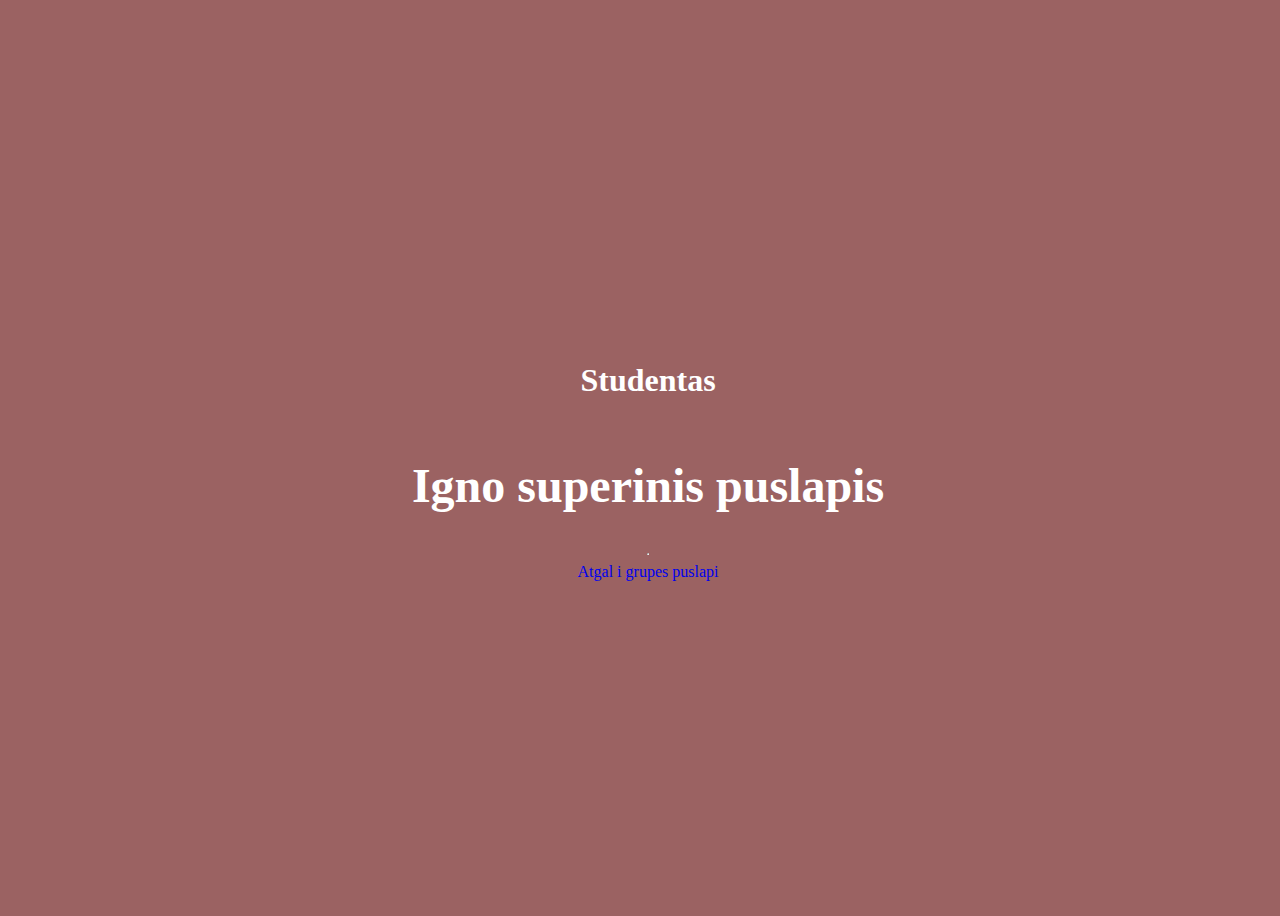
==== templates/ignas.html @ f927bc32 "add html file and updated app,.py file" ====
<!DOCTYPE html>
<html lang="en">
<head>
    <meta charset="UTF-8">
    <meta http-equiv="X-UA-Compatible" content="IE=edge">
    <meta name="viewport" content="width=device-width, initial-scale=1.0">
    <link rel="stylesheet" href="../static/ignas.css">
    <title>Ignas Rocys</title>
</head>
<body>
    <h2>Studentas</h2>
    <h1>Igno superinis puslapis</h1>
    <hr>
    <a href="/">Atgal i grupes puslapi</a>
</body>
</html>
---- static/ignas.css ----
body {
    width: 100vw;
    height: 100vh;
    background-color: rgb(155, 98, 98);
    color: #fff;
    display: flex;
    flex-direction: column;
    justify-content: center;
    align-items: center;
}

h1 {
    font-size: 3rem;
}

h2 {
    font-size: 2rem;
}

a {
    text-decoration: none;
}

a:hover {
    color: #fff;
}
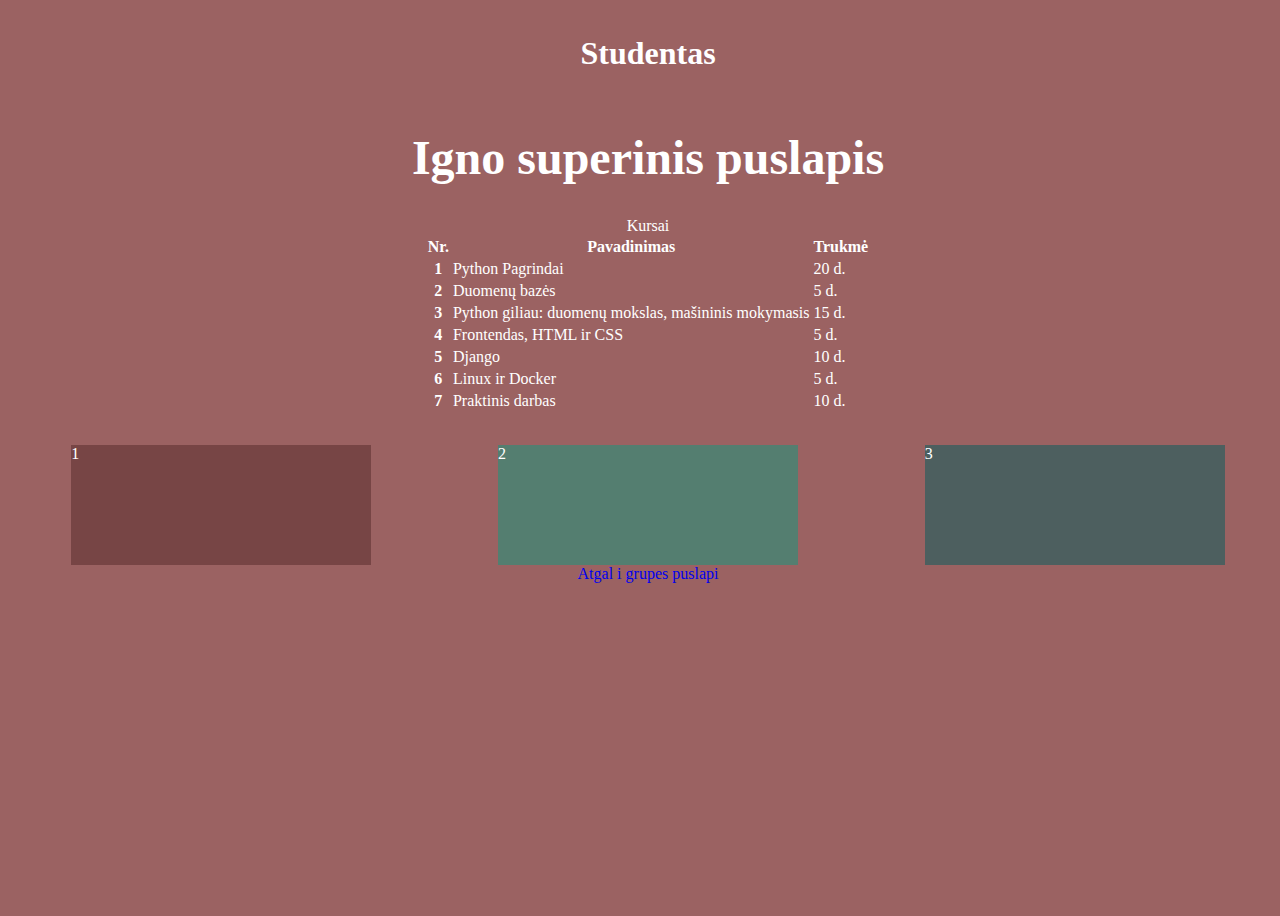
==== commit f0f7179e: "added new content" ====
--- a/templates/ignas.html
+++ b/templates/ignas.html
@@ -8,9 +8,62 @@
     <title>Ignas Rocys</title>
 </head>
 <body>
-    <h2>Studentas</h2>
-    <h1>Igno superinis puslapis</h1>
-    <hr>
-    <a href="/">Atgal i grupes puslapi</a>
+    <header class="header">
+        <h2>Studentas</h2>
+        <h1>Igno superinis puslapis</h1>
+    </header>
+    <div class="courses">
+        <table>
+            <caption>Kursai</caption>
+            <tr>
+                <th>Nr.</th>
+                <th>Pavadinimas</th>
+                <th>Trukmė</th>
+            </tr>
+            <tr>
+                <th>1</tH>
+                <td>Python Pagrindai</td>
+                <td class="text-right">20 d.</td>
+            </tr>
+            <tr>
+                <th>2</th>
+                <td>Duomenų bazės</td>
+                <td class="text-right">5 d.</td>
+            </tr>
+            <tr>
+                <th>3</th>
+                <td>Python giliau: duomenų mokslas, mašininis mokymasis</td>
+                <td class="text-right">15 d.</td>
+            </tr>
+            <tr>
+                <th>4</th>
+                <td>Frontendas, HTML ir CSS</td>
+                <td class="text-right">5 d.</td>
+            </tr>
+            <tr>
+                <th>5</th>
+                <td>Django</td>
+                <td class="text-right">10 d.</td>
+            </tr>
+            <tr>
+                <th>6</th>
+                <td>Linux ir Docker</td>
+                <td class="text-right">5 d.</td>
+            </tr>
+            <tr>
+                <th>7</th>
+                <td>Praktinis darbas</td>
+                <td class="text-right">10 d.</td>
+            </tr>
+        </table>
+    </div>
+    <div class="flex-container">
+        <div class="item">1</div>
+        <div class="item">2</div>
+        <div class="item">3</div>
+    </div>
+    <footer class="footer">
+        <a href="/">Atgal i grupes puslapi</a>
+    </footer>
 </body>
 </html>--- a/static/ignas.css
+++ b/static/ignas.css
@@ -3,10 +3,50 @@
     height: 100vh;
     background-color: rgb(155, 98, 98);
     color: #fff;
+}
+
+.header {
     display: flex;
     flex-direction: column;
     justify-content: center;
     align-items: center;
+}
+
+.courses {
+    display: flex;
+    justify-content: center;
+}
+
+.flex-container {
+    margin-top: 2rem;
+    display: flex;
+    flex-direction: row;
+    justify-content: space-around;
+    flex-wrap: wrap;
+}
+
+.item {
+    width: 300px;
+    height: 120px;
+}
+
+.item:nth-child(1) {
+    background-color: rgb(119, 69, 69);
+}
+
+.item:nth-child(2) {
+    background-color: rgb(84, 126, 112);
+}
+
+.item:nth-child(3) {
+    background-color: rgb(77, 95, 95);
+}
+
+
+
+.footer {
+    display: flex;
+    justify-content: center;
 }
 
 h1 {
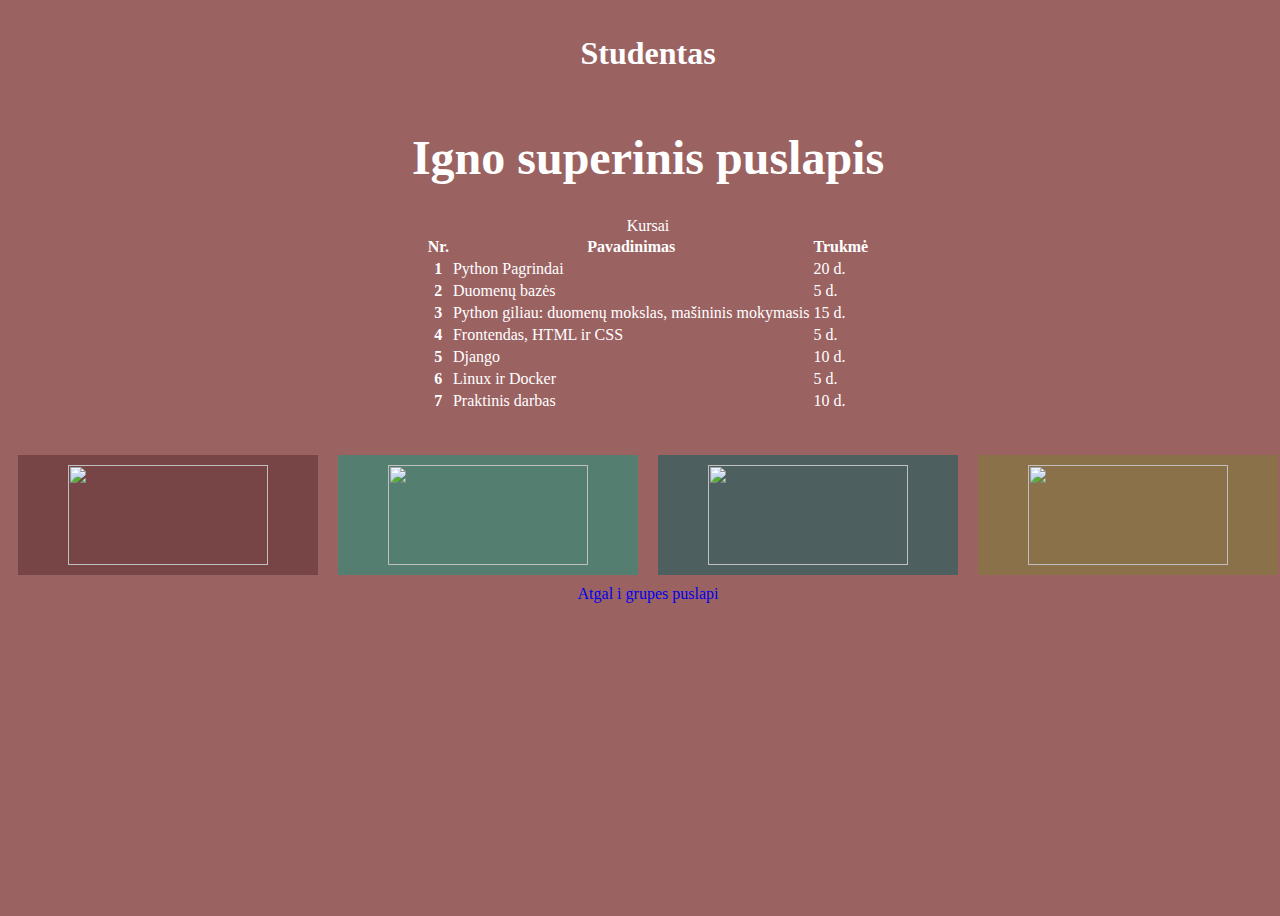
==== commit 05f4cee1: "added photos link" ====
--- a/templates/ignas.html
+++ b/templates/ignas.html
@@ -58,9 +58,18 @@
         </table>
     </div>
     <div class="flex-container">
-        <div class="item">1</div>
-        <div class="item">2</div>
-        <div class="item">3</div>
+        <div class="item">
+            <img src="https://images.unsplash.com/photo-1676026273590-ac4b25e833af?ixlib=rb-4.0.3&ixid=MnwxMjA3fDB8MHxwaG90by1wYWdlfHx8fGVufDB8fHx8&auto=format&fit=crop&w=1933&q=80" alt="">
+        </div>
+        <div class="item">
+            <img src="https://images.unsplash.com/photo-1676037047139-c66892d83958?ixlib=rb-4.0.3&ixid=MnwxMjA3fDB8MHxwaG90by1wYWdlfHx8fGVufDB8fHx8&auto=format&fit=crop&w=1475&q=80" alt="">
+        </div>
+        <div class="item">
+            <img src="https://images.unsplash.com/photo-1675295952455-848b18698574?ixlib=rb-4.0.3&ixid=MnwxMjA3fDB8MHxwaG90by1wYWdlfHx8fGVufDB8fHx8&auto=format&fit=crop&w=1470&q=80" alt="">
+        </div>
+        <div class="item">
+            <img src="https://images.unsplash.com/photo-1675974147277-8fac1c4efd07?ixlib=rb-4.0.3&ixid=MnwxMjA3fDB8MHxwaG90by1wYWdlfHx8fGVufDB8fHx8&auto=format&fit=crop&w=735&q=80" alt="">
+        </div>
     </div>
     <footer class="footer">
         <a href="/">Atgal i grupes puslapi</a>
--- a/static/ignas.css
+++ b/static/ignas.css
@@ -28,6 +28,10 @@
 .item {
     width: 300px;
     height: 120px;
+    margin: 10px;
+    display: flex;
+    justify-content: center;
+    align-items: center;
 }
 
 .item:nth-child(1) {
@@ -42,7 +46,15 @@
     background-color: rgb(77, 95, 95);
 }
 
+.item:nth-child(4) {
+    background-color: rgb(139, 113, 73);
+}
 
+
+.item img {
+    width: 200px;
+    height: 100px;
+}
 
 .footer {
     display: flex;
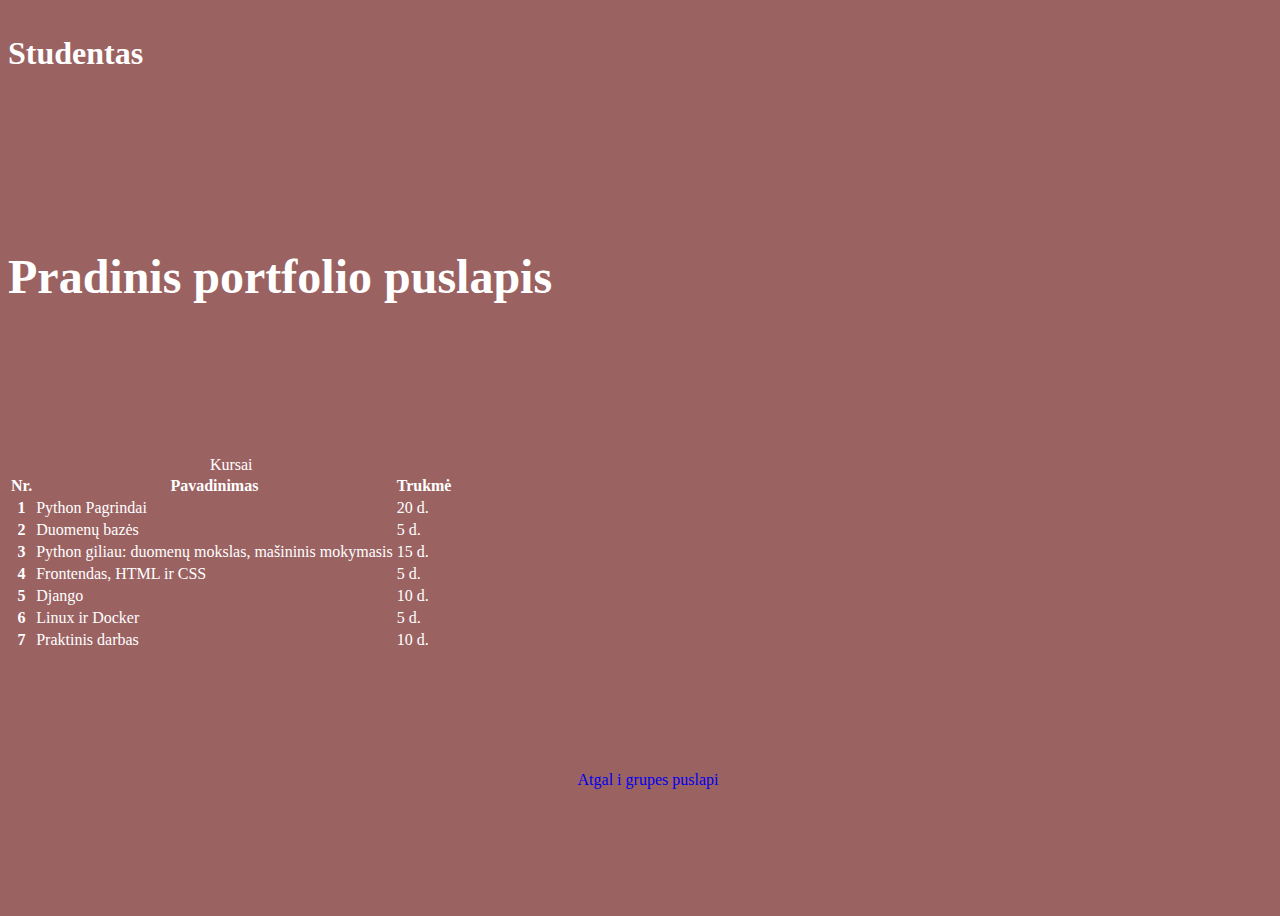
==== commit 242d2cda: "new version html" ====
--- a/templates/ignas.html
+++ b/templates/ignas.html
@@ -10,9 +10,11 @@
 <body>
     <header class="header">
         <h2>Studentas</h2>
-        <h1>Igno superinis puslapis</h1>
     </header>
-    <div class="courses">
+    <main class="main">
+        <h1>Pradinis portfolio puslapis</h1>
+    </main>
+    <aside class="aside">
         <table>
             <caption>Kursai</caption>
             <tr>
@@ -56,21 +58,7 @@
                 <td class="text-right">10 d.</td>
             </tr>
         </table>
-    </div>
-    <div class="flex-container">
-        <div class="item">
-            <img src="https://images.unsplash.com/photo-1676026273590-ac4b25e833af?ixlib=rb-4.0.3&ixid=MnwxMjA3fDB8MHxwaG90by1wYWdlfHx8fGVufDB8fHx8&auto=format&fit=crop&w=1933&q=80" alt="">
-        </div>
-        <div class="item">
-            <img src="https://images.unsplash.com/photo-1676037047139-c66892d83958?ixlib=rb-4.0.3&ixid=MnwxMjA3fDB8MHxwaG90by1wYWdlfHx8fGVufDB8fHx8&auto=format&fit=crop&w=1475&q=80" alt="">
-        </div>
-        <div class="item">
-            <img src="https://images.unsplash.com/photo-1675295952455-848b18698574?ixlib=rb-4.0.3&ixid=MnwxMjA3fDB8MHxwaG90by1wYWdlfHx8fGVufDB8fHx8&auto=format&fit=crop&w=1470&q=80" alt="">
-        </div>
-        <div class="item">
-            <img src="https://images.unsplash.com/photo-1675974147277-8fac1c4efd07?ixlib=rb-4.0.3&ixid=MnwxMjA3fDB8MHxwaG90by1wYWdlfHx8fGVufDB8fHx8&auto=format&fit=crop&w=735&q=80" alt="">
-        </div>
-    </div>
+    </aside>
     <footer class="footer">
         <a href="/">Atgal i grupes puslapi</a>
     </footer>
--- a/static/ignas.css
+++ b/static/ignas.css
@@ -3,57 +3,7 @@
     height: 100vh;
     background-color: rgb(155, 98, 98);
     color: #fff;
-}
-
-.header {
-    display: flex;
-    flex-direction: column;
-    justify-content: center;
-    align-items: center;
-}
-
-.courses {
-    display: flex;
-    justify-content: center;
-}
-
-.flex-container {
-    margin-top: 2rem;
-    display: flex;
-    flex-direction: row;
-    justify-content: space-around;
-    flex-wrap: wrap;
-}
-
-.item {
-    width: 300px;
-    height: 120px;
-    margin: 10px;
-    display: flex;
-    justify-content: center;
-    align-items: center;
-}
-
-.item:nth-child(1) {
-    background-color: rgb(119, 69, 69);
-}
-
-.item:nth-child(2) {
-    background-color: rgb(84, 126, 112);
-}
-
-.item:nth-child(3) {
-    background-color: rgb(77, 95, 95);
-}
-
-.item:nth-child(4) {
-    background-color: rgb(139, 113, 73);
-}
-
-
-.item img {
-    width: 200px;
-    height: 100px;
+    display: grid;
 }
 
 .footer {
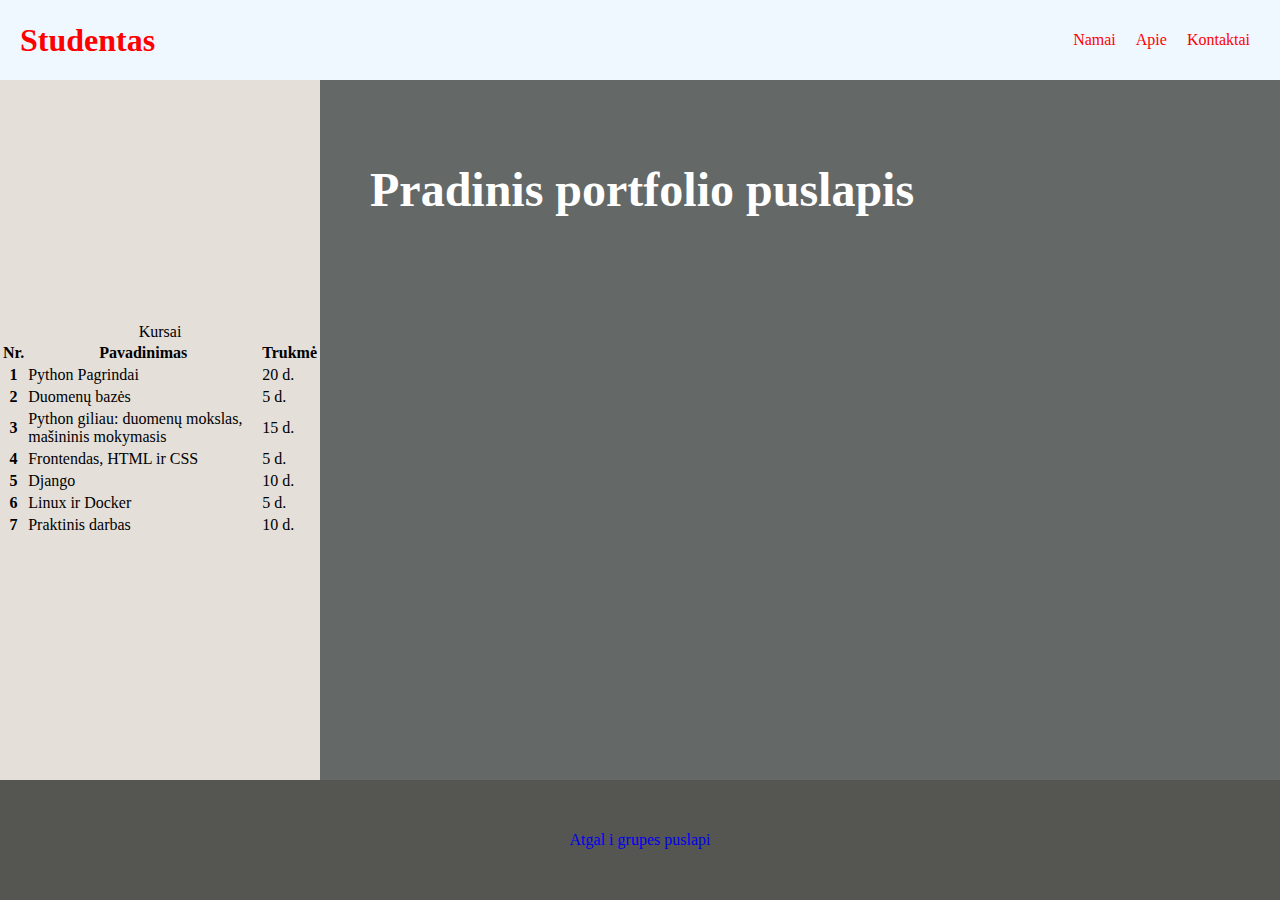
==== commit 4c50d215: "finished project" ====
--- a/templates/ignas.html
+++ b/templates/ignas.html
@@ -10,6 +10,11 @@
 <body>
     <header class="header">
         <h2>Studentas</h2>
+        <ul class="nav">
+            <li>Namai</li>
+            <li>Apie</li>
+            <li>Kontaktai</li>
+        </ul>
     </header>
     <main class="main">
         <h1>Pradinis portfolio puslapis</h1>
--- a/static/ignas.css
+++ b/static/ignas.css
@@ -1,14 +1,60 @@
 body {
-    width: 100vw;
-    height: 100vh;
+    margin: 0;
+    padding: 0;
     background-color: rgb(155, 98, 98);
     color: #fff;
     display: grid;
+    grid-template-columns: 2fr 6fr;
+    grid-auto-rows: 80px calc(100vh - 200px) 120px;
+    grid-template-areas: 
+        "header header"
+        "sidebar main"
+        "footer footer"
+        ;
+}
+.header {
+    grid-area: header;
+    background-color: aliceblue;
+    display: flex;
+    flex-direction: row;
+    justify-content: space-between;
+    align-items: center;
+    color: red;
+    padding: 0 20px;
+}
+
+.header .nav {
+    display: flex;
+    flex-direction: row;
+    list-style: none;
+}
+
+.header .nav li {
+    margin: 0 10px;
+    cursor: pointer;
+}
+
+.aside {
+    grid-area: sidebar;
+    background-color: rgb(228, 223, 217);
+    color: black;
+    display: flex;
+    flex-direction: column;
+    justify-content: center;
+}
+
+.main {
+    grid-area: main;
+    padding: 50px;
+    background-color: rgb(100, 105, 103);
 }
 
 .footer {
+    grid-area: footer;
     display: flex;
     justify-content: center;
+    align-items: center;
+    background-color: rgb(85, 85, 81);
 }
 
 h1 {
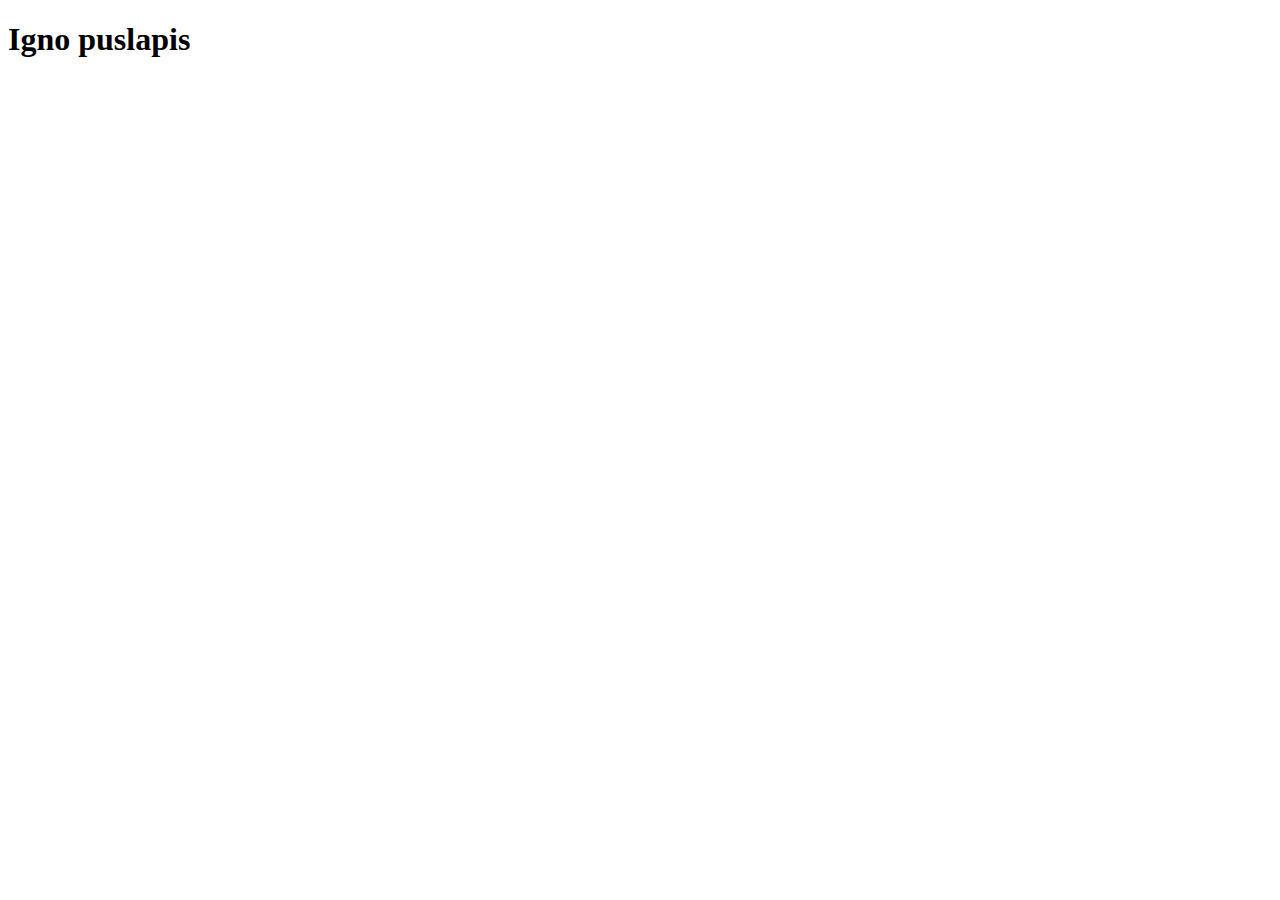
==== commit 0f7d7405: "added html file" ====
--- a/templates/ignas.html
+++ b/templates/ignas.html
@@ -4,68 +4,9 @@
     <meta charset="UTF-8">
     <meta http-equiv="X-UA-Compatible" content="IE=edge">
     <meta name="viewport" content="width=device-width, initial-scale=1.0">
-    <link rel="stylesheet" href="../static/ignas.css">
-    <title>Ignas Rocys</title>
+    <title>Document</title>
 </head>
 <body>
-    <header class="header">
-        <h2>Studentas</h2>
-        <ul class="nav">
-            <li>Namai</li>
-            <li>Apie</li>
-            <li>Kontaktai</li>
-        </ul>
-    </header>
-    <main class="main">
-        <h1>Pradinis portfolio puslapis</h1>
-    </main>
-    <aside class="aside">
-        <table>
-            <caption>Kursai</caption>
-            <tr>
-                <th>Nr.</th>
-                <th>Pavadinimas</th>
-                <th>Trukmė</th>
-            </tr>
-            <tr>
-                <th>1</tH>
-                <td>Python Pagrindai</td>
-                <td class="text-right">20 d.</td>
-            </tr>
-            <tr>
-                <th>2</th>
-                <td>Duomenų bazės</td>
-                <td class="text-right">5 d.</td>
-            </tr>
-            <tr>
-                <th>3</th>
-                <td>Python giliau: duomenų mokslas, mašininis mokymasis</td>
-                <td class="text-right">15 d.</td>
-            </tr>
-            <tr>
-                <th>4</th>
-                <td>Frontendas, HTML ir CSS</td>
-                <td class="text-right">5 d.</td>
-            </tr>
-            <tr>
-                <th>5</th>
-                <td>Django</td>
-                <td class="text-right">10 d.</td>
-            </tr>
-            <tr>
-                <th>6</th>
-                <td>Linux ir Docker</td>
-                <td class="text-right">5 d.</td>
-            </tr>
-            <tr>
-                <th>7</th>
-                <td>Praktinis darbas</td>
-                <td class="text-right">10 d.</td>
-            </tr>
-        </table>
-    </aside>
-    <footer class="footer">
-        <a href="/">Atgal i grupes puslapi</a>
-    </footer>
+    <h1>Igno puslapis</h1>
 </body>
 </html>